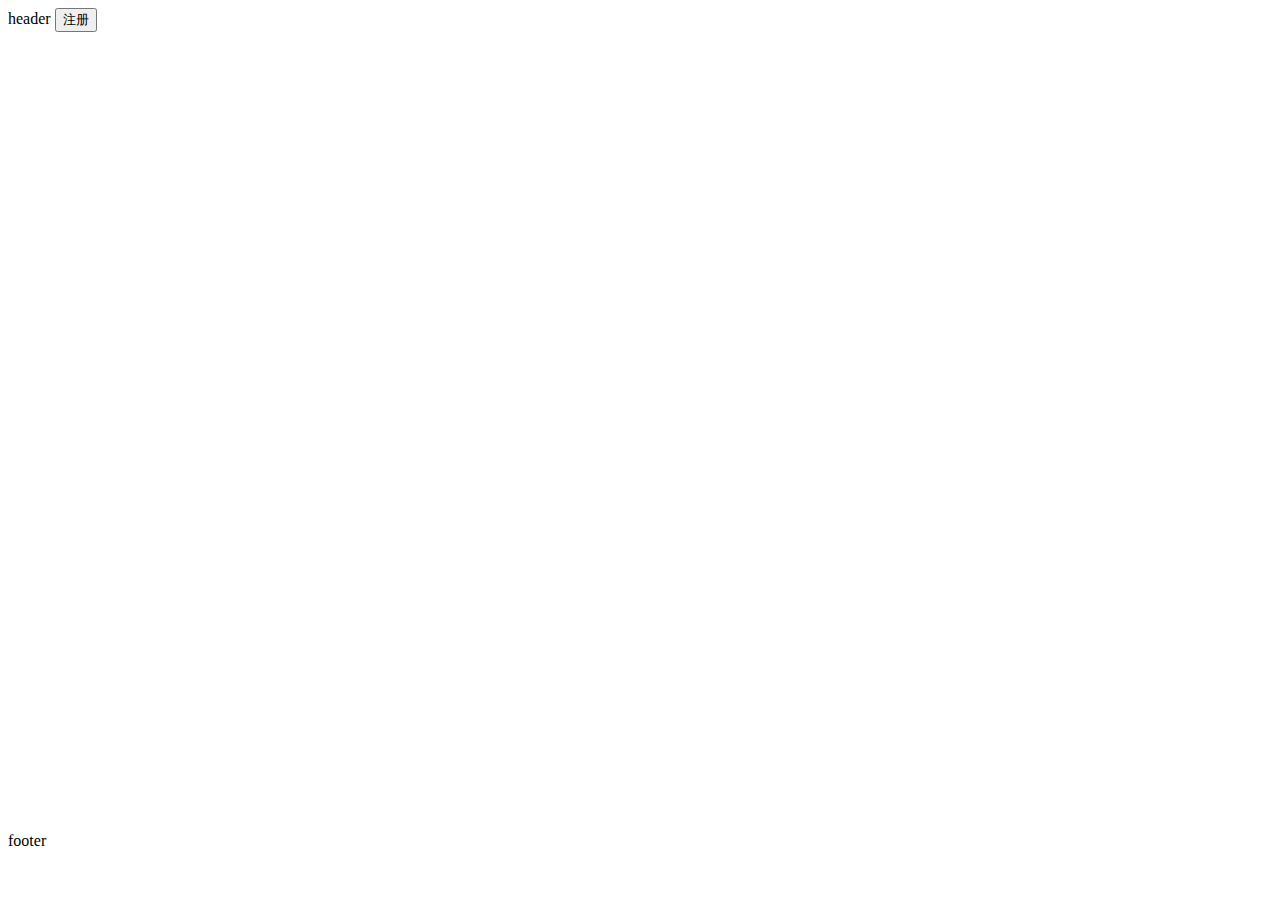
==== demo.html @ b4cd7107 "图片大小优化" ====
<!DOCTYPE html>
<html lang="en">
<head>
    <meta charset="UTF-8">
    <meta name="viewport" content="width=device-width, initial-scale=1.0">
    <meta http-equiv="X-UA-Compatible" content="ie=edge">
    <title>Document</title>
    <style>
        body{
            /* height: 500px; */
            
        }
        header{
            background-color: #fff;
        }
        section{
            height: 800px;
            /* overflow: hidden; */
        }
        iframe{
            width: 100%;
            height: 100%;
            /* transform: translate(0,-86px); */
        }
    </style>
</head>
<body>
    <header>header  <button id="btn">注册</button></header>
    <section >
        <iframe id="iframe" src="http://invest.sc/6" frameborder="0"></iframe>
    </section>
    <footer>footer</footer>
</body>
<script>
    // window.onhashchange = function () {
    //     document.querySelector("#iframe").src = 'http://invest.sc' + location.hash;
    // }
    var btn = document.querySelector("#btn");
    btn.onclick = function(){
        sessionStorage.setItem('isOut','6');
    }
</script>
</html>
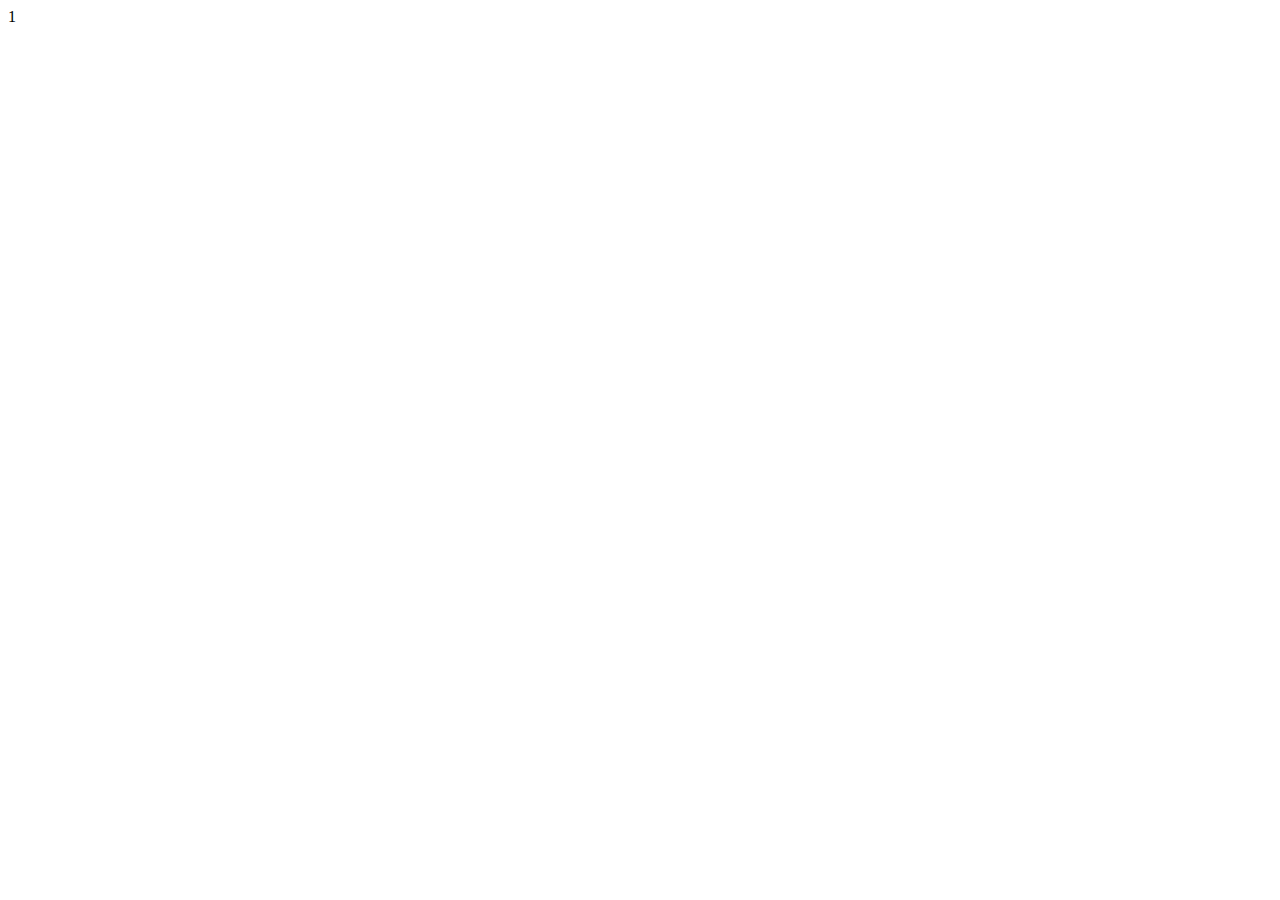
==== commit 78b79a1a: "更换图片，修正样式" ====
--- a/demo.html
+++ b/demo.html
@@ -5,39 +5,14 @@
     <meta name="viewport" content="width=device-width, initial-scale=1.0">
     <meta http-equiv="X-UA-Compatible" content="ie=edge">
     <title>Document</title>
-    <style>
-        body{
-            /* height: 500px; */
-            
-        }
-        header{
-            background-color: #fff;
-        }
-        section{
-            height: 800px;
-            /* overflow: hidden; */
-        }
-        iframe{
-            width: 100%;
-            height: 100%;
-            /* transform: translate(0,-86px); */
-        }
-    </style>
 </head>
 <body>
-    <header>header  <button id="btn">注册</button></header>
-    <section >
-        <iframe id="iframe" src="http://invest.sc/6" frameborder="0"></iframe>
-    </section>
-    <footer>footer</footer>
+    <div data-localize="greeting">1</div>
+    <script src="./js/jquery.min.js"></script>
+    <script src="./jquery.localize.min.js"></script>
+    <script>
+        // $("[data-localize]").localize("example")
+        $("[data-localize]").localize("example", { language: "fr" })
+    </script>
 </body>
-<script>
-    // window.onhashchange = function () {
-    //     document.querySelector("#iframe").src = 'http://invest.sc' + location.hash;
-    // }
-    var btn = document.querySelector("#btn");
-    btn.onclick = function(){
-        sessionStorage.setItem('isOut','6');
-    }
-</script>
 </html>